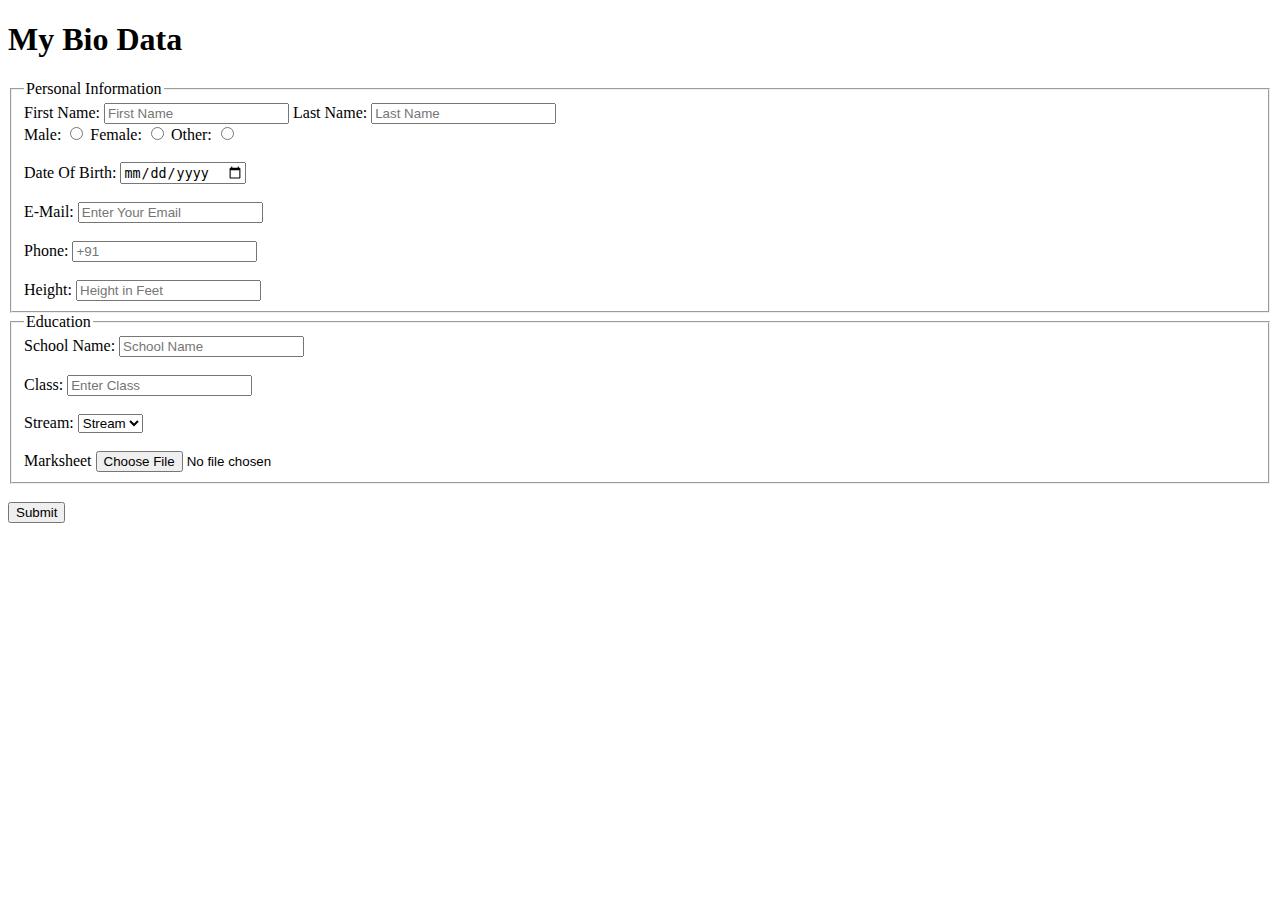
==== Assignment-1/mybiodata.html @ 23ee2cf8 "assignment-1" ====
<!DOCTYPE html>
<html lang="en">
<head>
    <meta charset="UTF-8">
    <meta http-equiv="X-UA-Compatible" content="IE=edge">
    <meta name="viewport" content="width=device-width, initial-scale=1.0">
    <title>Bio Data Form</title>
</head>
<body>
    <h1>My Bio Data</h1>
    <form action="" method="GET">
    <fieldset>
      <!--Personal Info-->
            <legend>Personal Information</legend>
            <label>First Name:</label>
            <input type="text" name="fname" placeholder="First Name">
            <label>Last Name:</label>
            <input type="text" name="lname" placeholder="Last Name">
            </br>
            <div class="control">
              <label class="radio">Male:
                <input type="radio" name="gender">
              </label>
              <label class="radio">Female:
                <input type="radio" name="gender">
              </label>
              <label>Other: <input type="radio" name="gender"></label>
            </div></br>
            <label>Date Of Birth:  <input type="date" name="dob"></label>
            </br>
            </br>
           <label for="email">E-Mail:</label>
           <input type="email" name="email" placeholder="Enter Your Email">
            </br>
            </br>
           <label for="phone">Phone:</label>
           <input type="tel" name="telno" placeholder="+91"></br></br>
           <label for="height">Height:</label>
           <input type="number" name="height" placeholder="Height in Feet">
        </fieldset>
        <!--Education details-->
        <fieldset>
            <legend>Education</legend>
            <label for="sname">School Name:</label>
            <input type="text" name="sname" placeholder="School Name"></br></br>
            <label for="class">Class:</label>
            <input type="text" name="class" id="class" placeholder="Enter Class"></br></br>
            <label for="stream">Stream:</label>
            <select id="stream">
                <option value="Stream">Stream</option>
                <option value="CSE">CSE</option>
                <option value="EE">EE</option>
                <option value="ME">ME</option>
                <option value="CE">CE</option>
            </select></br></br>
            <label for="marksheet">Marksheet</label>
            <input type="file" name="marksheet" id="marksheet">
        </fieldset></br>
        <input type="submit">
    </form>
</body>
</html>
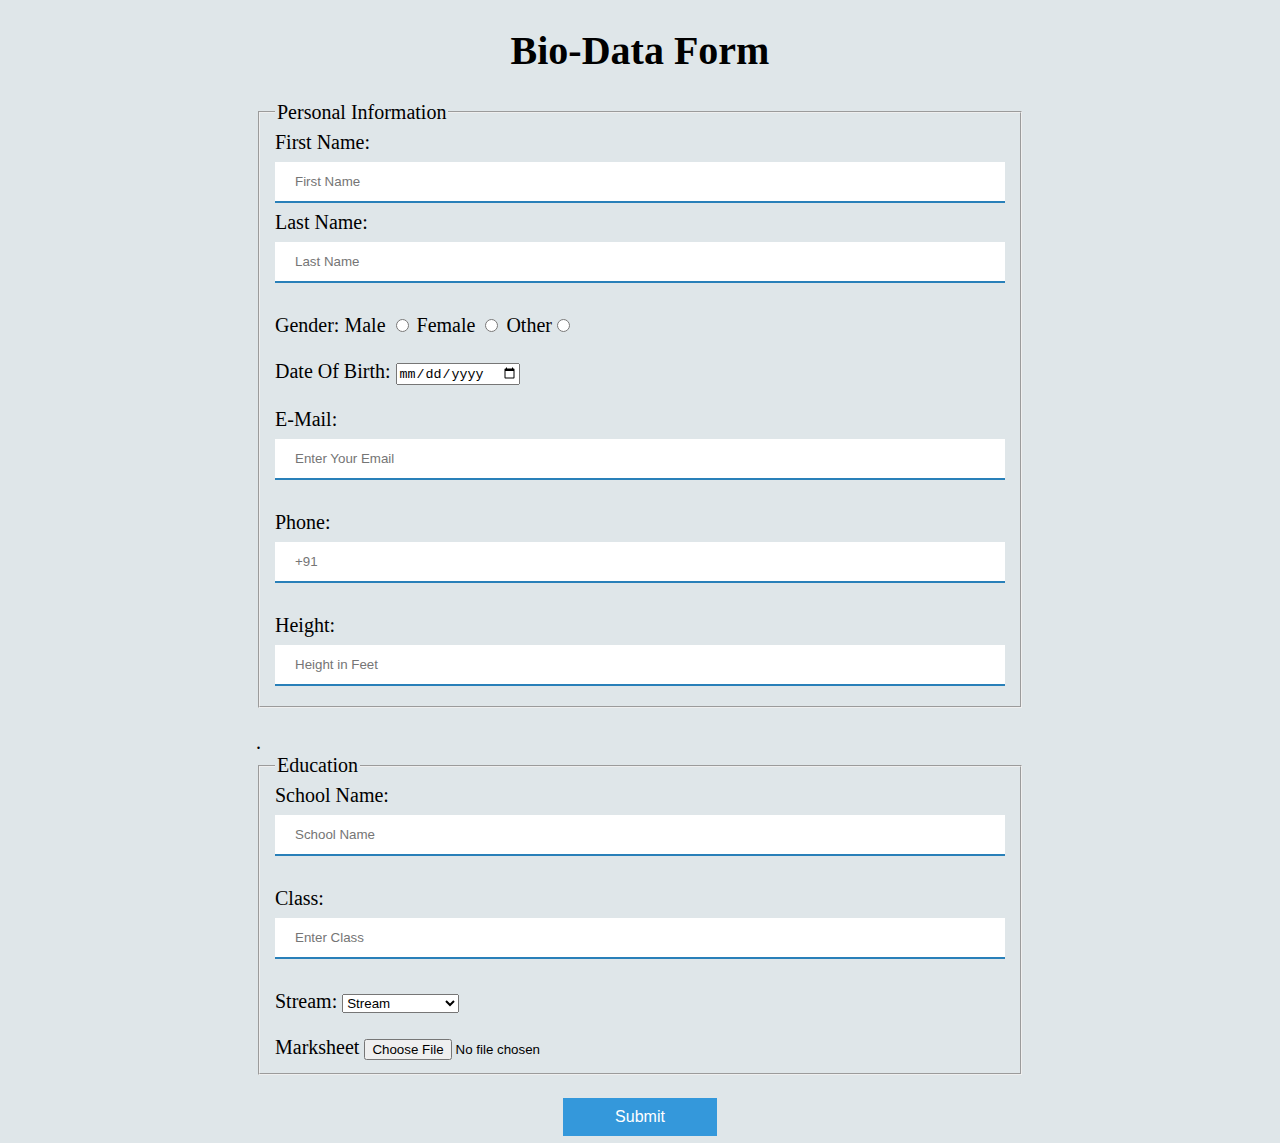
==== commit 01d94205: "assignment 1" ====
--- a/Assignment-1/mybiodata.html
+++ b/Assignment-1/mybiodata.html
@@ -5,9 +5,64 @@
     <meta http-equiv="X-UA-Compatible" content="IE=edge">
     <meta name="viewport" content="width=device-width, initial-scale=1.0">
     <title>Bio Data Form</title>
+    <style>
+        .center {
+            text-align: center;
+         }
+         
+         body {
+            background: #dfe6e9;
+            font-size: 20px;
+            width: 60%;
+            margin-left: auto;
+            margin-right: auto;
+        }
+        
+        .button{
+            background-color:#3498db;
+            border: none;
+            font-size: 16px;
+            text-align: center;
+            padding: 10px 20px;
+            display: inline-block;
+            text-decoration: none;
+            color: white;
+            cursor: pointer;
+            width: 20%;
+        }
+        
+        input[type=text] {
+        width: 100%;
+        padding: 12px 20px;
+        margin: 8px 0;
+        box-sizing: border-box;
+        border: none;
+        border-bottom: 2px solid #2980b9;
+        }
+        
+        input[type=email] {
+        width: 100%;
+        padding: 12px 20px;
+        margin: 8px 0;
+        box-sizing: border-box;
+        border: none;
+        border-bottom: 2px solid#2980b9;
+        }
+        
+        input[type=tel] {
+        width: 100%;
+        padding: 12px 20px;
+        margin: 8px 0;
+        box-sizing: border-box;
+        border: none;
+        border-bottom: 2px solid #2980b9 ;
+        }
+
+        
+    </style>
 </head>
 <body>
-    <h1>My Bio Data</h1>
+    <h1 class="center">Bio-Data Form</h1>
     <form action="" method="GET">
     <fieldset>
       <!--Personal Info-->
@@ -17,14 +72,15 @@
             <label>Last Name:</label>
             <input type="text" name="lname" placeholder="Last Name">
             </br>
-            <div class="control">
-              <label class="radio">Male:
+        </br>
+            <div class="control"> Gender: 
+              <label class="radio">Male
                 <input type="radio" name="gender">
               </label>
-              <label class="radio">Female:
+              <label class="radio">Female
                 <input type="radio" name="gender">
               </label>
-              <label>Other: <input type="radio" name="gender"></label>
+              <label>Other<input type="radio" name="gender"></label>
             </div></br>
             <label>Date Of Birth:  <input type="date" name="dob"></label>
             </br>
@@ -34,12 +90,13 @@
             </br>
             </br>
            <label for="phone">Phone:</label>
-           <input type="tel" name="telno" placeholder="+91"></br></br>
+           <input type="tel" name="telno" maxlength="13" placeholder="+91"></br></br>
            <label for="height">Height:</label>
-           <input type="number" name="height" placeholder="Height in Feet">
+           <input type="text" name="height" placeholder="Height in Feet">
         </fieldset>
         <!--Education details-->
-        <fieldset>
+    </br>
+.        <fieldset>
             <legend>Education</legend>
             <label for="sname">School Name:</label>
             <input type="text" name="sname" placeholder="School Name"></br></br>
@@ -47,16 +104,18 @@
             <input type="text" name="class" id="class" placeholder="Enter Class"></br></br>
             <label for="stream">Stream:</label>
             <select id="stream">
-                <option value="Stream">Stream</option>
-                <option value="CSE">CSE</option>
-                <option value="EE">EE</option>
-                <option value="ME">ME</option>
-                <option value="CE">CE</option>
+                <option value="" selected disabled hidden>Stream</option>
+                <option value="Science">Science</option>
+                <option value="Commerce ">Commerce </option>
+                <option value="Hu"> Humanities/Arts</option>
             </select></br></br>
             <label for="marksheet">Marksheet</label>
             <input type="file" name="marksheet" id="marksheet">
         </fieldset></br>
-        <input type="submit">
+        <div class="center">
+            <input type="submit" class="button">
+        </div>
+        
     </form>
 </body>
 </html>